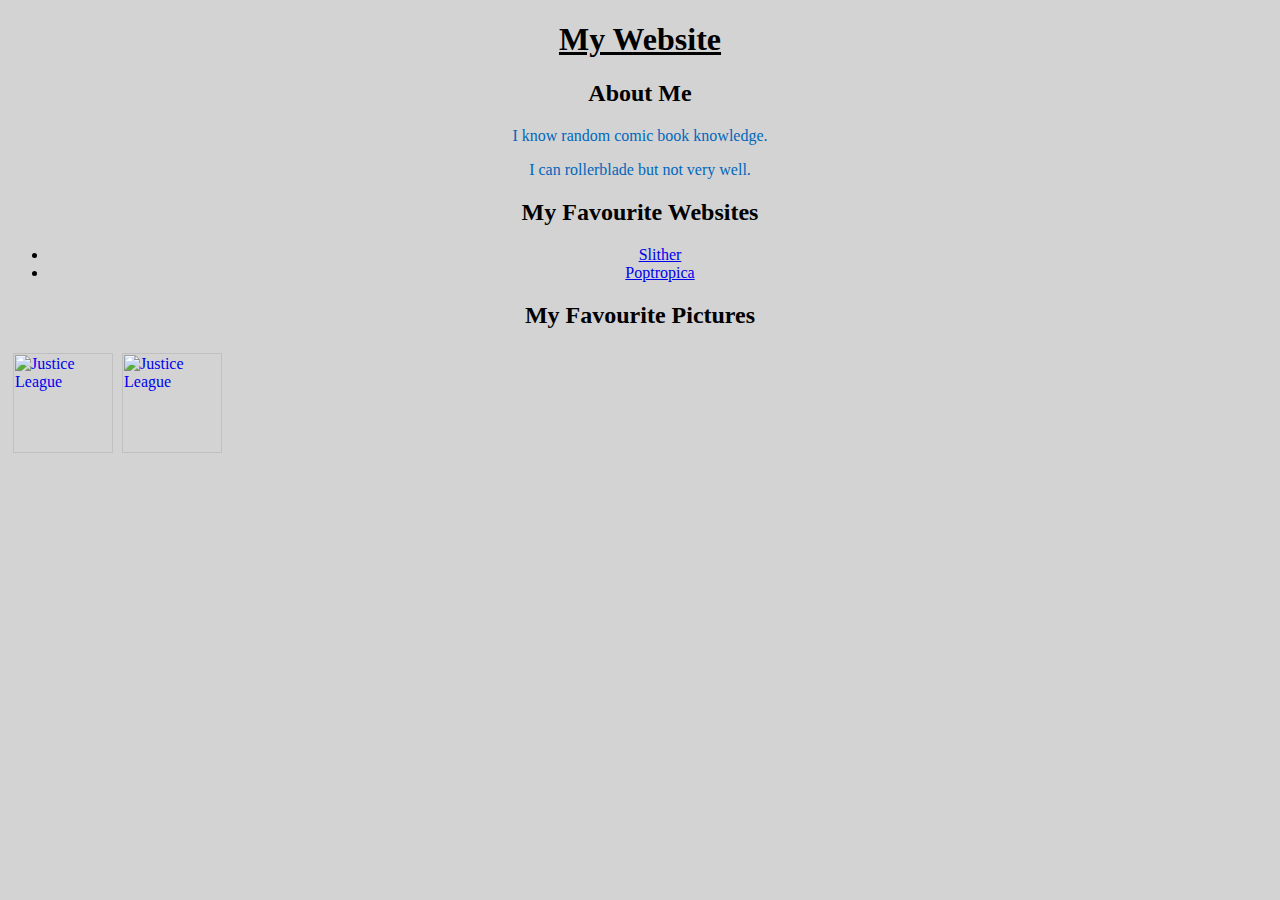
==== tags.html @ 45b21f47 "Add files via upload" ====
<!DOCTYPE html>
<html>
    <head>
        <title>Michelle's Website </title>
    </head>
    <body bgcolor="LightGray">
        <center><u><h1> My Website </h1></u></center>
        <center><h2> About Me </h2></center>
        <center><p style="color:rgb(0, 103, 187)";>I know random comic book knowledge.</p></center>
        <center><p style="color:rgb(0, 103, 187)";>I can rollerblade but not very well.</p></center>
        <p></p>
        <center><h2>My Favourite Websites</h2></center>
            <ul>
                <center><li><a href="http://slither.io">Slither</a></li></center>
                <center><li><a href="https://www.poptropica.com/">Poptropica</a></li></center>
            </ul>
            <p></p>
        <center><h2>My Favourite Pictures</h2></center>
        <a href="https://www.google.com/url?sa=i&source=images&cd=&cad=rja&uact=8&ved=2ahUKEwi_o7-Lt8nhAhUWvJ4KHfRKAkYQjRx6BAgBEAU&url=https%3A%2F%2Fwww.hollywoodreporter.com%2Fheat-vision%2Fgeorge-millers-justice-league-movie-797904&psig=AOvVaw15Nt-8tYDtufd4Be28oHJb&ust=1555119866027666">
            <img src="https://cdn1.thr.com/sites/default/files/imagecache/scale_crop_768_433/2015/05/gallerychar_1900x900_justiceleague_52ab8e54d0a6f0.42170553.jpg" title="Justice League" style="width:100px;height:100px;margin:5px"></a>
            <a href="https://www.google.com/url?sa=i&source=images&cd=&cad=rja&uact=8&ved=2ahUKEwjR15TPt8nhAhURHzQIHTuPCL4QjRx6BAgBEAU&url=https%3A%2F%2Fen.wikipedia.org%2Fwiki%2FAvengers%3A_Infinity_War&psig=AOvVaw0WiHYT-_bumNcyARMl2Vu7&ust=1555120008140171">
            <img src="https://upload.wikimedia.org/wikipedia/en/4/4d/Avengers_Infinity_War_poster.jpg" title="Justice League" style=width:100px;height:100px;margin:5px">
        </a>
        </body>
</html>
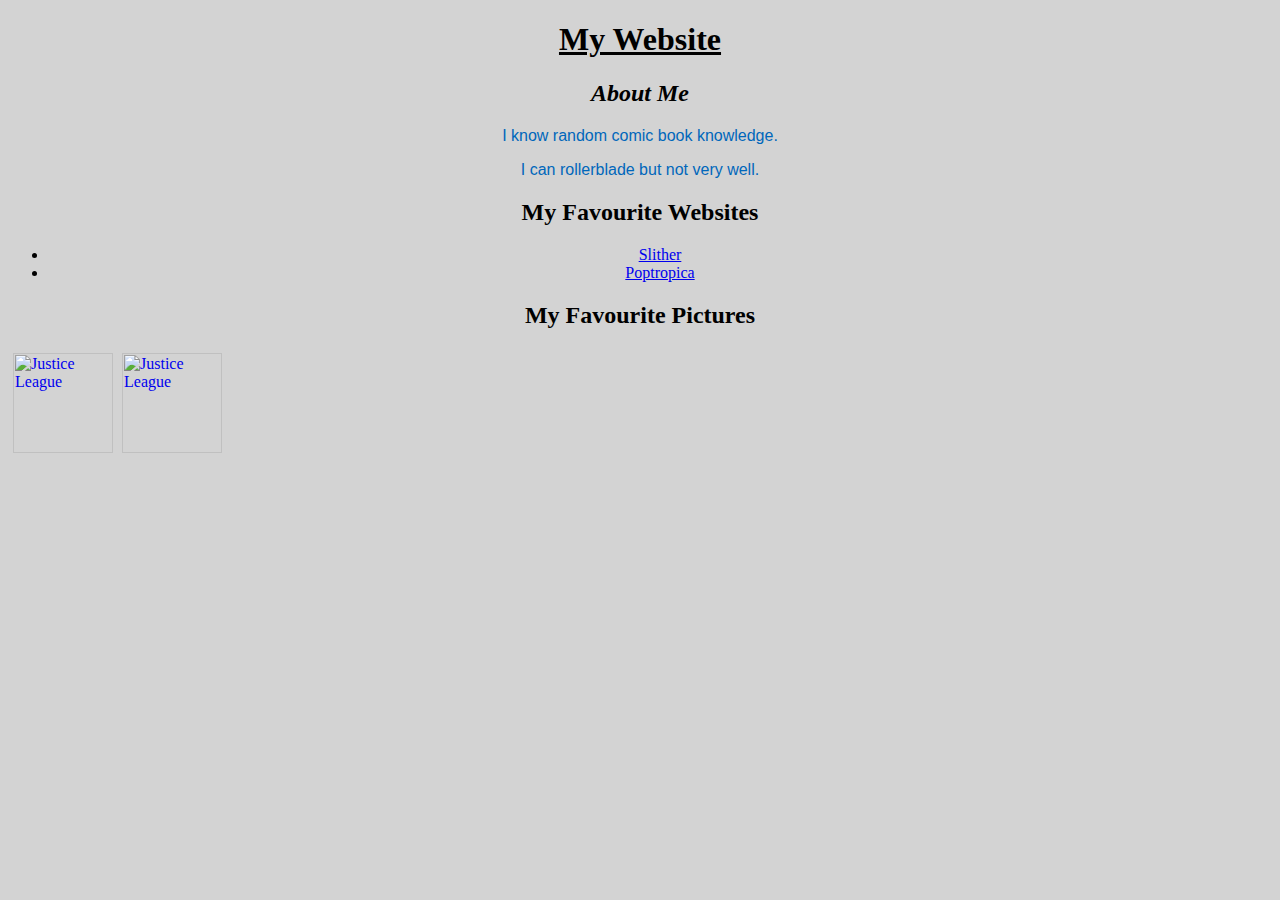
==== commit bc0a02df: "Add files via upload" ====
--- a/tags.html
+++ b/tags.html
@@ -5,17 +5,17 @@
     </head>
     <body bgcolor="LightGray">
         <center><u><h1> My Website </h1></u></center>
-        <center><h2> About Me </h2></center>
-        <center><p style="color:rgb(0, 103, 187)";>I know random comic book knowledge.</p></center>
-        <center><p style="color:rgb(0, 103, 187)";>I can rollerblade but not very well.</p></center>
+        <center><h2><i> About Me </i></h2></center>
+        <center><p style="font-family:arial;color:rgb(0, 103, 187)";>I know random comic book knowledge.</p></center>
+        <center><p style="font-family:arial;color:rgb(0, 103, 187)";>I can rollerblade but not very well.</p></center>
         <p></p>
-        <center><h2>My Favourite Websites</h2></center>
+        <center><h2><b>My Favourite Websites</b></h2></center>
             <ul>
                 <center><li><a href="http://slither.io">Slither</a></li></center>
                 <center><li><a href="https://www.poptropica.com/">Poptropica</a></li></center>
             </ul>
             <p></p>
-        <center><h2>My Favourite Pictures</h2></center>
+        <center><h2><b>My Favourite Pictures</b></h2></center>
         <a href="https://www.google.com/url?sa=i&source=images&cd=&cad=rja&uact=8&ved=2ahUKEwi_o7-Lt8nhAhUWvJ4KHfRKAkYQjRx6BAgBEAU&url=https%3A%2F%2Fwww.hollywoodreporter.com%2Fheat-vision%2Fgeorge-millers-justice-league-movie-797904&psig=AOvVaw15Nt-8tYDtufd4Be28oHJb&ust=1555119866027666">
             <img src="https://cdn1.thr.com/sites/default/files/imagecache/scale_crop_768_433/2015/05/gallerychar_1900x900_justiceleague_52ab8e54d0a6f0.42170553.jpg" title="Justice League" style="width:100px;height:100px;margin:5px"></a>
             <a href="https://www.google.com/url?sa=i&source=images&cd=&cad=rja&uact=8&ved=2ahUKEwjR15TPt8nhAhURHzQIHTuPCL4QjRx6BAgBEAU&url=https%3A%2F%2Fen.wikipedia.org%2Fwiki%2FAvengers%3A_Infinity_War&psig=AOvVaw0WiHYT-_bumNcyARMl2Vu7&ust=1555120008140171">
